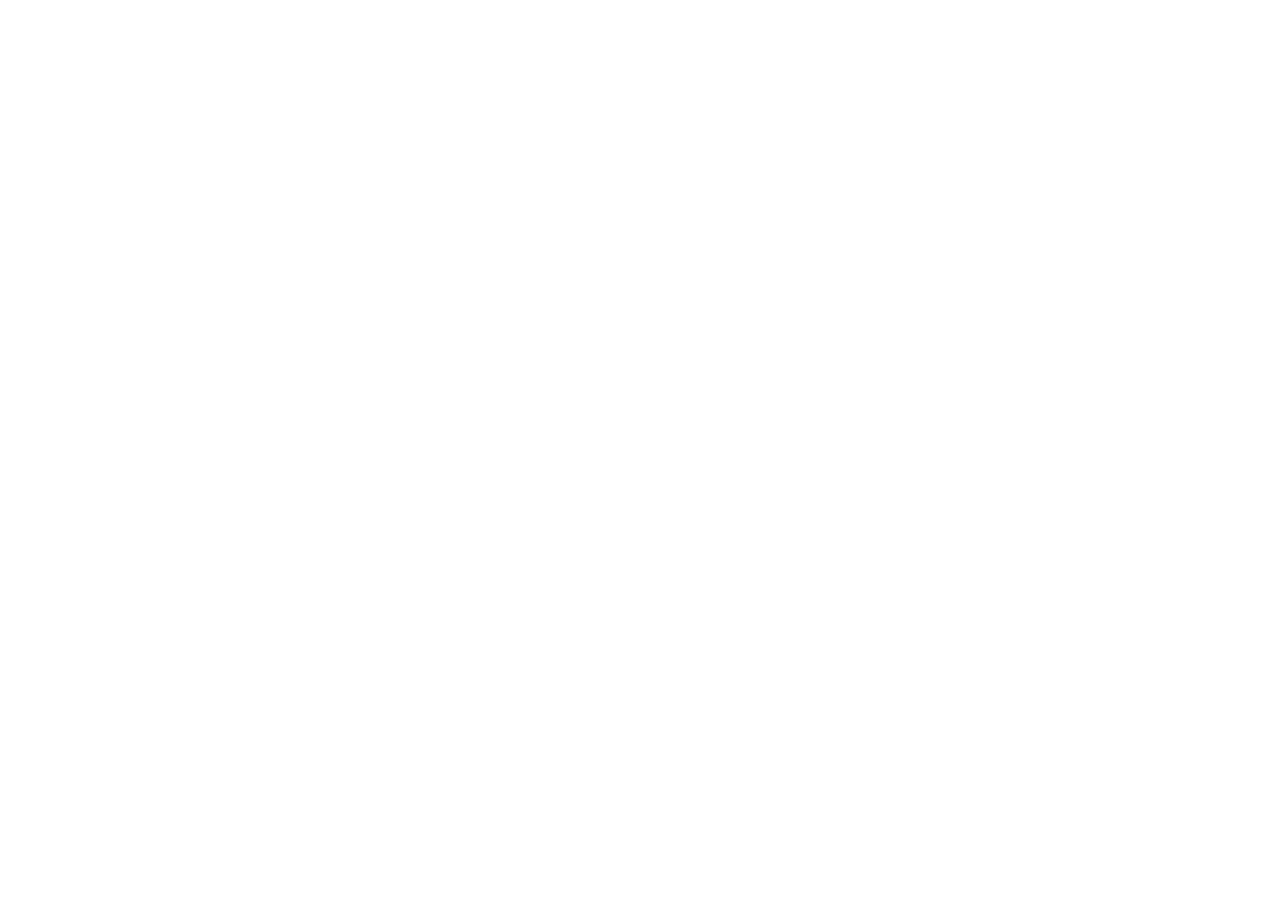
==== Web/CammiWeb/src/main/resources/index.html @ e7d7bc06 "Kotlin, JavaScript, WebCam." ====
<!doctype html>
<html lang="en">
<head>
    <meta charset="UTF-8">
    <title>Kotlin/JS WebCam</title>
    <link rel="stylesheet" href="style.css">
</head>
<body>

</body>
<script type="text/javascript" src="CammiWeb.js"></script>
</html>
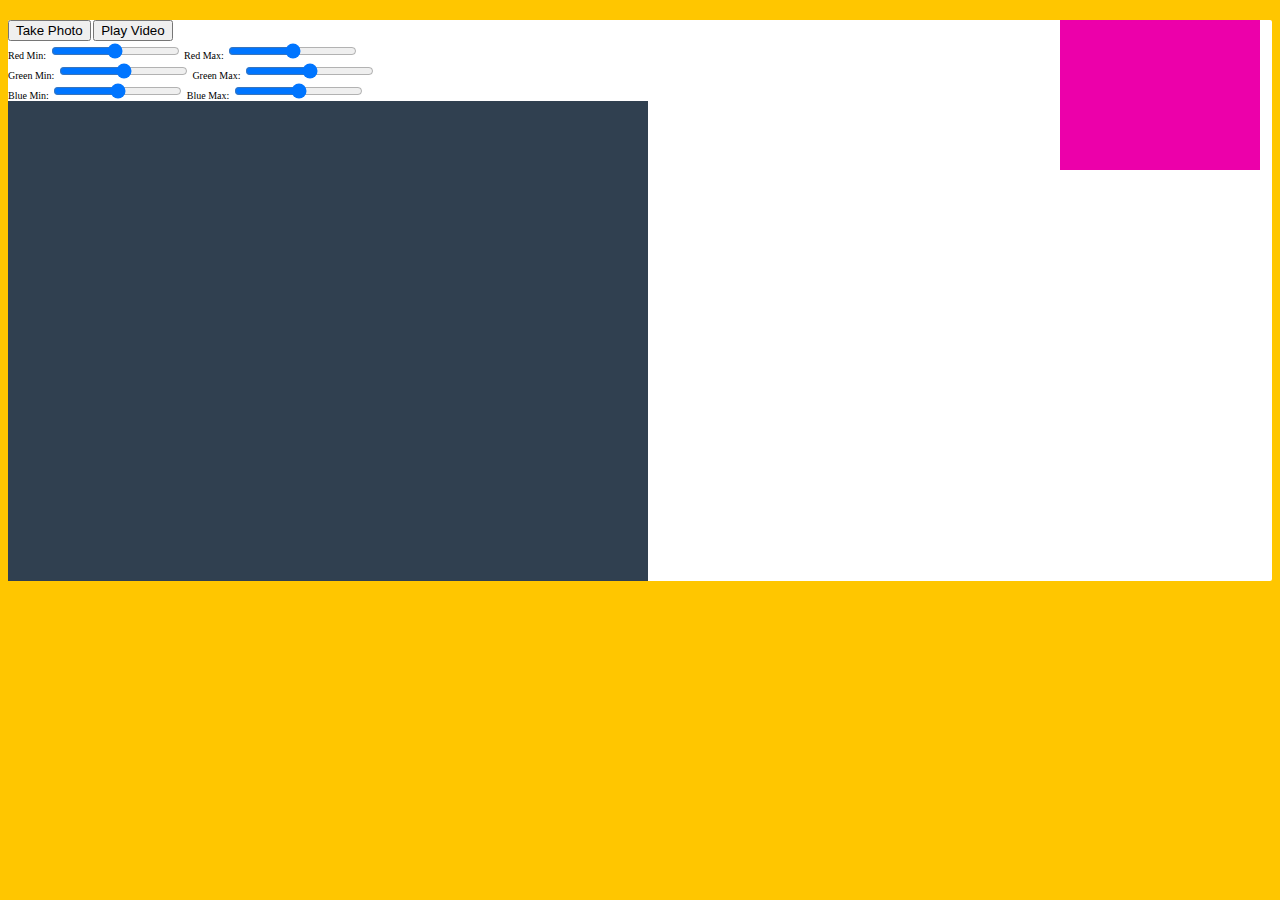
==== commit edca9006: "Getting the camera to display some images." ====
--- a/Web/CammiWeb/src/main/resources/index.html
+++ b/Web/CammiWeb/src/main/resources/index.html
@@ -1,12 +1,41 @@
-<!doctype html>
+<!DOCTYPE html>
 <html lang="en">
 <head>
     <meta charset="UTF-8">
-    <title>Kotlin/JS WebCam</title>
+    <title>Kotlin/JS WebCam Experiments</title>
     <link rel="stylesheet" href="style.css">
 </head>
 <body>
 
+<div class="photobooth">
+    <div class="controls">
+        <button id="photoButton">Take Photo</button>
+        <button id="playVideo">Play Video</button>
+        <div class="rgb">
+            <label for="rmin">Red Min:</label>
+            <input type="range" min=0 max=255 name="rmin">
+            <label for="rmax">Red Max:</label>
+            <input type="range" min=0 max=255 name="rmax">
+            <br>
+            <label for="gmin">Green Min:</label>
+            <input type="range" min=0 max=255 name="gmin">
+            <label for="gmax">Green Max:</label>
+            <input type="range" min=0 max=255 name="gmax">
+            <br>
+            <label for="bmin">Blue Min:</label>
+            <input type="range" min=0 max=255 name="bmin">
+            <label for="bmax">Blue Max:</label>
+            <input type="range" min=0 max=255 name="bmax">
+        </div>
+    </div>
+
+    <canvas class="photo"></canvas>
+    <video id="ourvideo" class="player"></video>
+    <div class="strip"></div>
+</div>
+
+<!--<audio class="snap" src="https://wesbos.com/demos/photobooth/snap.mp3" hidden></audio>-->
+
+<script type="text/javascript" src="CammiWeb.js"></script>
 </body>
-<script type="text/javascript" src="CammiWeb.js"></script>
 </html>--- a/Web/CammiWeb/src/main/resources/style.css
+++ b/Web/CammiWeb/src/main/resources/style.css
@@ -0,0 +1,63 @@
+html {
+  box-sizing: border-box;
+}
+
+*, *:before, *:after {
+  box-sizing: inherit;
+}
+
+html {
+  font-size: 10px;
+  background: #ffc600;
+}
+
+.photobooth {
+  background: white;
+  max-width: 150rem;
+  margin: 2rem auto;
+  border-radius: 2px;
+}
+
+/*clearfix*/
+.photobooth:after {
+  content: '';
+  display: block;
+  clear: both;
+}
+
+.photo {
+  width: 640px;
+  height: 480px;
+  float: left;
+  background: #304050;
+}
+
+.player {
+  position: absolute;
+  top: 20px;
+  right: 20px;
+  width:200px;
+  background: #EC00AA;
+}
+
+/*
+  Strip!
+*/
+
+.strip {
+  padding: 2rem;
+}
+
+.strip img {
+  width: 100px;
+  overflow-x: scroll;
+  padding: 0.8rem 0.8rem 2.5rem 0.8rem;
+  box-shadow: 0 0 3px rgba(0,0,0,0.2);
+  background: white;
+}
+
+.strip a:nth-child(5n+1) img { transform: rotate(10deg); }
+.strip a:nth-child(5n+2) img { transform: rotate(-2deg); }
+.strip a:nth-child(5n+3) img { transform: rotate(8deg); }
+.strip a:nth-child(5n+4) img { transform: rotate(-11deg); }
+.strip a:nth-child(5n+5) img { transform: rotate(12deg); }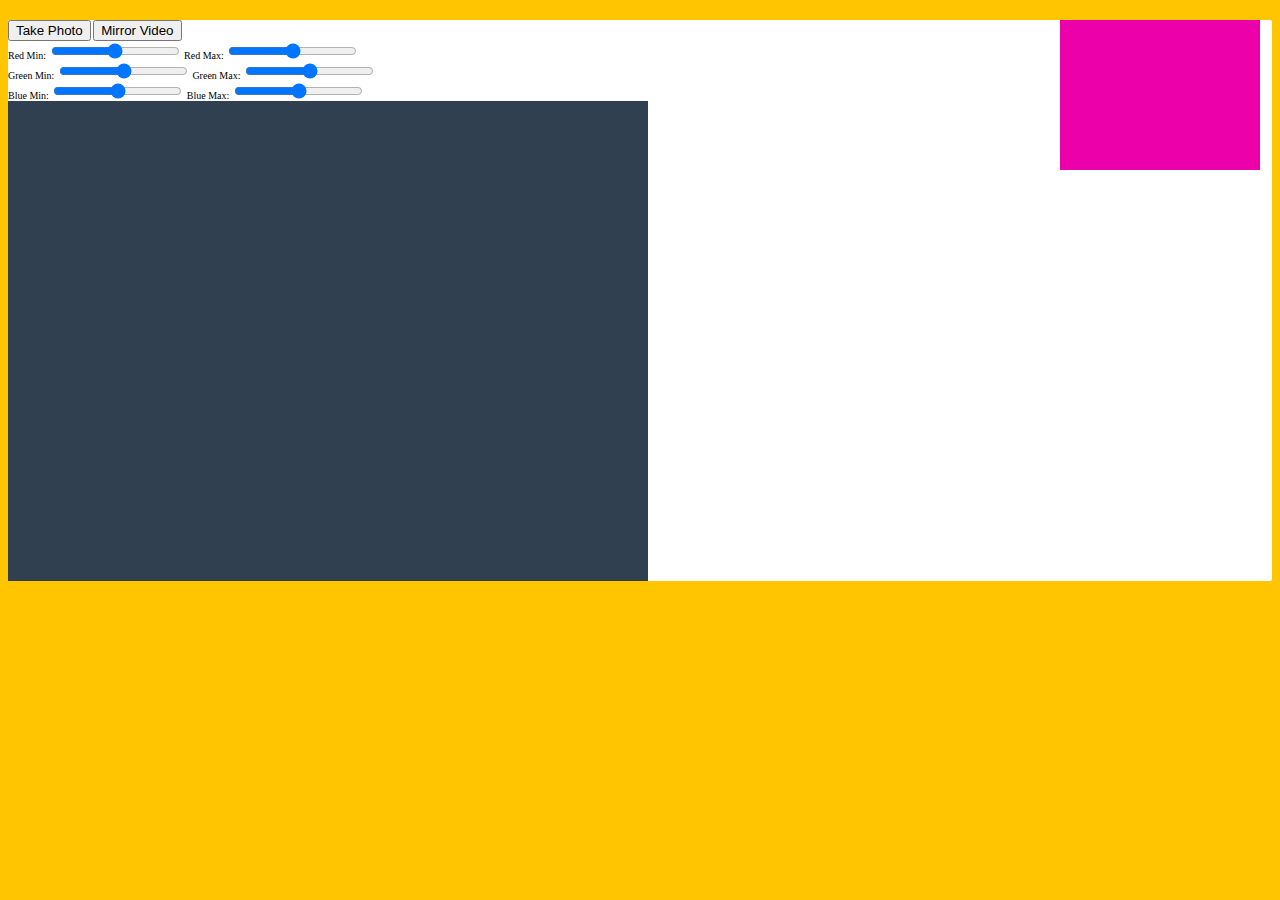
==== commit bd8a567e: "Got the camera and pixel splitting working." ====
--- a/Web/CammiWeb/src/main/resources/index.html
+++ b/Web/CammiWeb/src/main/resources/index.html
@@ -10,7 +10,7 @@
 <div class="photobooth">
     <div class="controls">
         <button id="photoButton">Take Photo</button>
-        <button id="playVideo">Play Video</button>
+        <button id="mirrorButton">Mirror Video</button>
         <div class="rgb">
             <label for="rmin">Red Min:</label>
             <input type="range" min=0 max=255 name="rmin">
